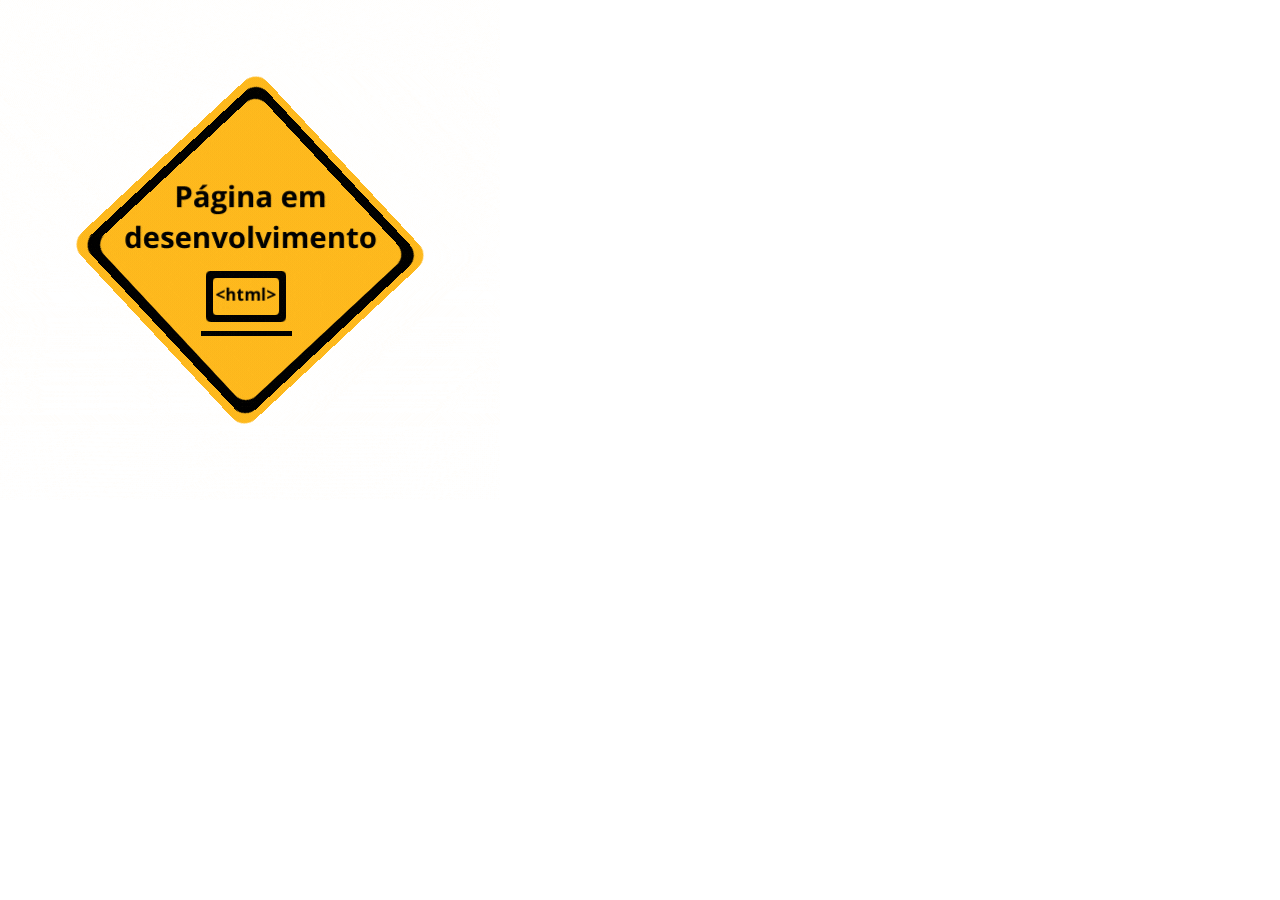
==== Index.html @ 2b443f93 "Primeiro commit" ====
<!DOCTYPE html>
<html lang="pt-br">
<head>
    <meta charset="UTF-8">
    <meta name="viewport" content="width=device-width, initial-scale=1.0">
    <link rel="stylesheet" href="Css/Style.css">
    <title>Jorge Jordão de Araújo Silva</title>
</head>
<body>
    
    <div>
        <img src="Imagens/PaginaEmDesenvolvimento.gif">
    </div>
    

</body>
</html>
---- Css/Style.css ----
body{
    margin: 0;
    padding: 0;
}

div{
width: 100%;
height: 100%;



img{
 

    

    
}
}
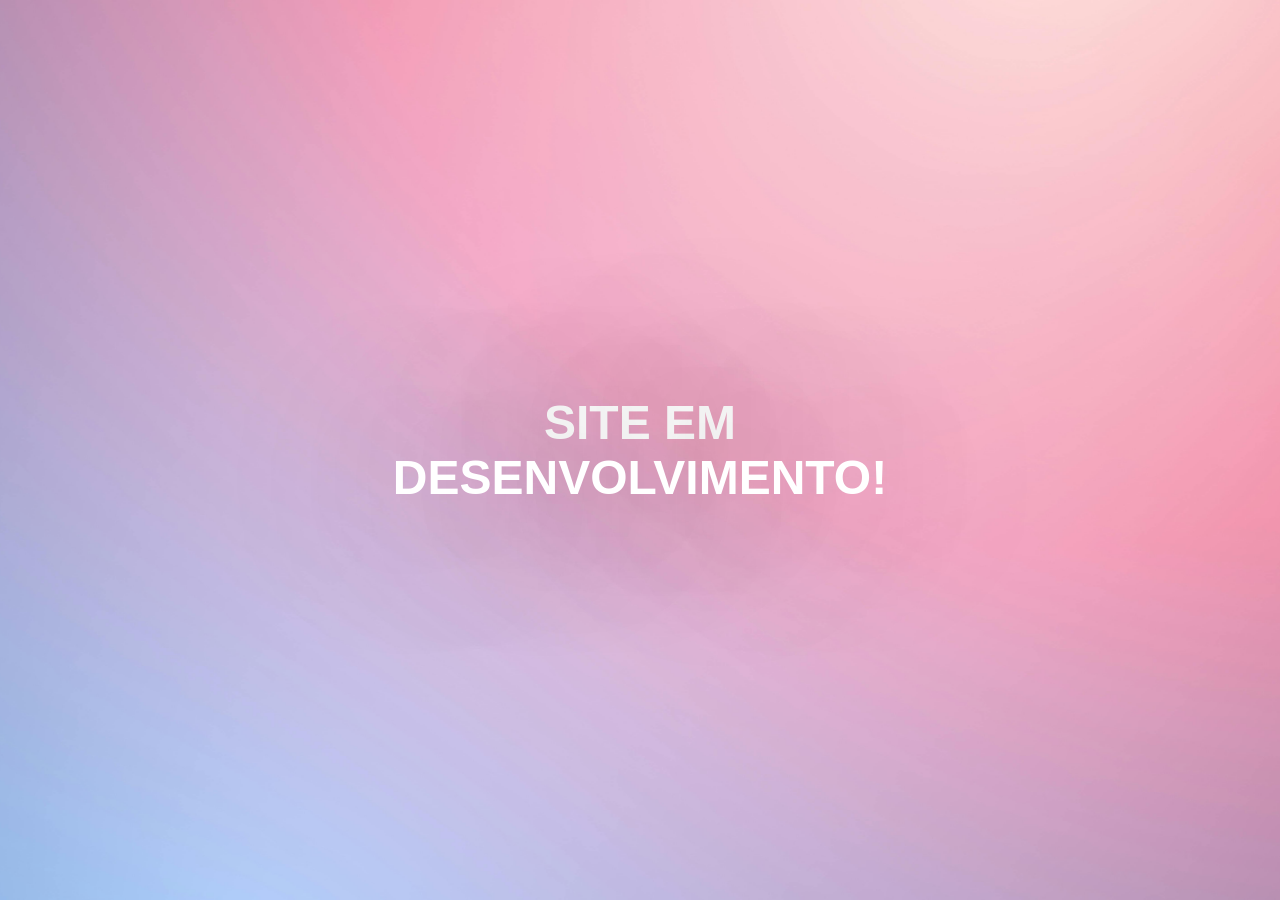
==== commit 6de937f9: "Pagina temporaria durante desenvolvimento" ====
--- a/Index.html
+++ b/Index.html
@@ -7,11 +7,12 @@
     <title>Jorge Jordão de Araújo Silva</title>
 </head>
 <body>
-    
+
+    <img src="Imagens/Temporario.jpg" alt="">
+   
     <div>
-        <img src="Imagens/PaginaEmDesenvolvimento.gif">
-    </div>
-    
+    <h1><strong>SITE EM </br>DESENVOLVIMENTO!</strong></h1>
+ </div>
 
 </body>
 </html>
--- a/Css/Style.css
+++ b/Css/Style.css
@@ -1,20 +1,83 @@
-
 body{
     margin: 0;
     padding: 0;
+
+    img{
+        position: absolute;
+        width: 100%;
+        height: 100%;
+        object-fit: cover;
+
+    }
+
 }
 
 div{
+position: absolute;
 width: 100%;
 height: 100%;
 
+display: flex;
+align-items: center;
+justify-content: center;
+
+h1{
+
+color: white;
+font-family: Verdana, Geneva, Tahoma, sans-serif;
+font-size: 300%;
+text-align: center; /*Justificar Texto*/
+
+text-shadow: 2px 2px 200px black;
+}
+
+}
 
 
-img{
- 
 
+
+/*Pagina Para o celular*/
+
+
+@media screen and (max-width: 1024px) {  /*Ate essa largura de tela o conteudo desse  @media Screen é executado*/
     
+body{
+    margin: 0;
+    padding: 0;
 
+    img{
+        position: absolute;
+        width: 100%;
+        height: 100%;
+        object-fit: cover;
+
+    }
+
+}
+
+
+
+div{
+    position: absolute;
+    width: 100%;
+    height: 100%;
+    
+    display: flex;
+    align-items: center;
+    justify-content: center;
+    
+    h1{
+    
+    color: white;
+    font-family: Verdana, Geneva, Tahoma, sans-serif;
+    font-size: 140%;
+    text-align: center;
+    
+    text-shadow: 2px 2px 200px black;
+    }
     
 }
-}+
+}
+
+/*Pagina Para o celular*/
